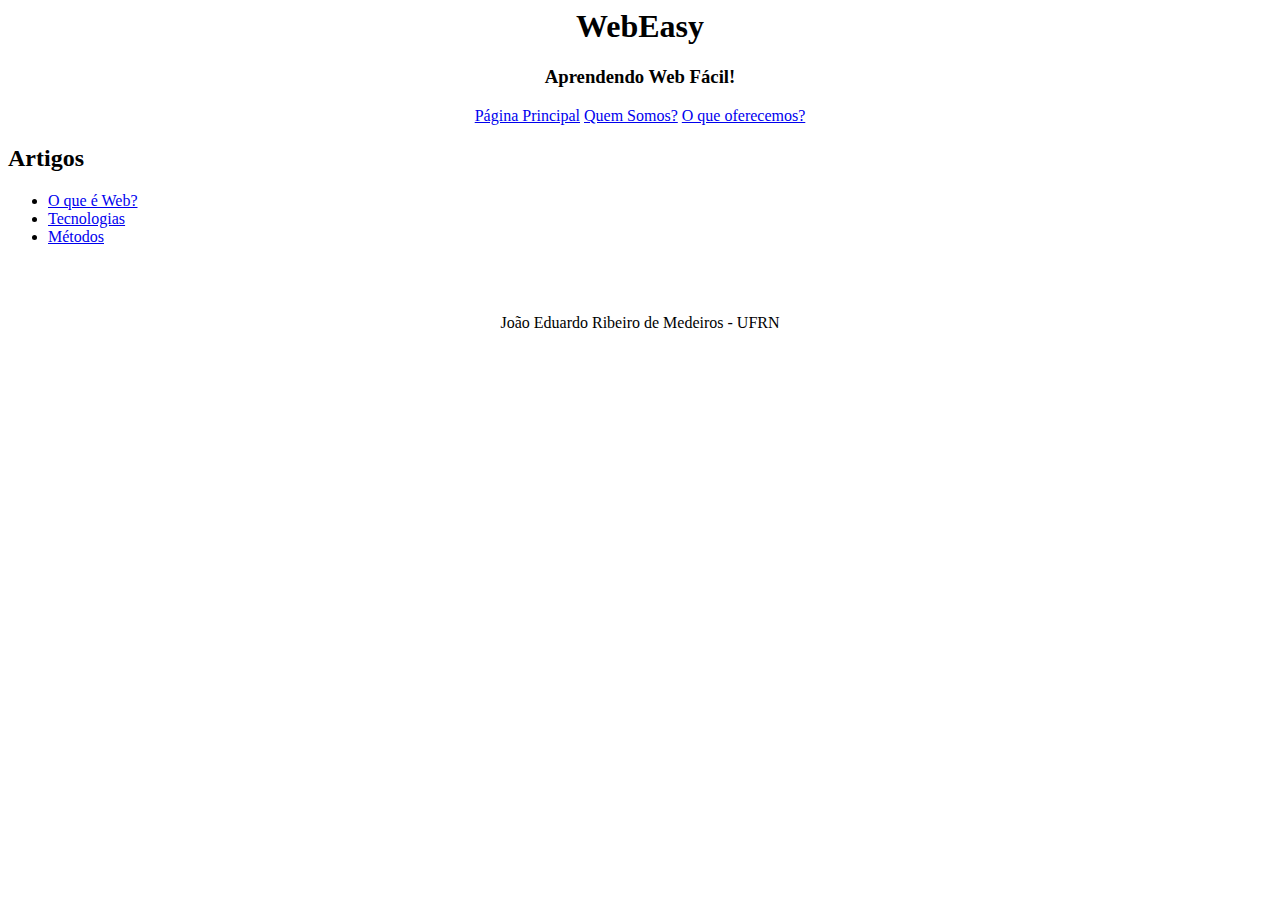
==== index.html @ 0426f3ba "Primeira Versão!" ====
<html>
<head>
	<title>WebEasy</title>
	<meta http-equiv="Content-Type" content="text/html; charset=utf-8" />
</head>
<body>
	<center>
		<h1>WebEasy</h1>
		<h3>Aprendendo Web Fácil!</h3>
		<div>
			<p>
				<a href="index.html">Página Principal</a>	
				<a href="about.html">Quem Somos?</a>	
				<a href="conteudo.html">O que oferecemos? </a>
			</p>
		</div>
	</center>
	<h2>Artigos</h2>
	<ul>
		<li><a href="posts/o-que-e-web.html">O que é Web?</a></li>
		<li><a href="posts/tecnologias.html">Tecnologias</a></li>
		<li><a href="posts/metodos.html">Métodos</a></li>
	</ul>
	<br />
	<br />
	<center><p>João Eduardo Ribeiro de Medeiros - UFRN</p></center>
</body>
</html>
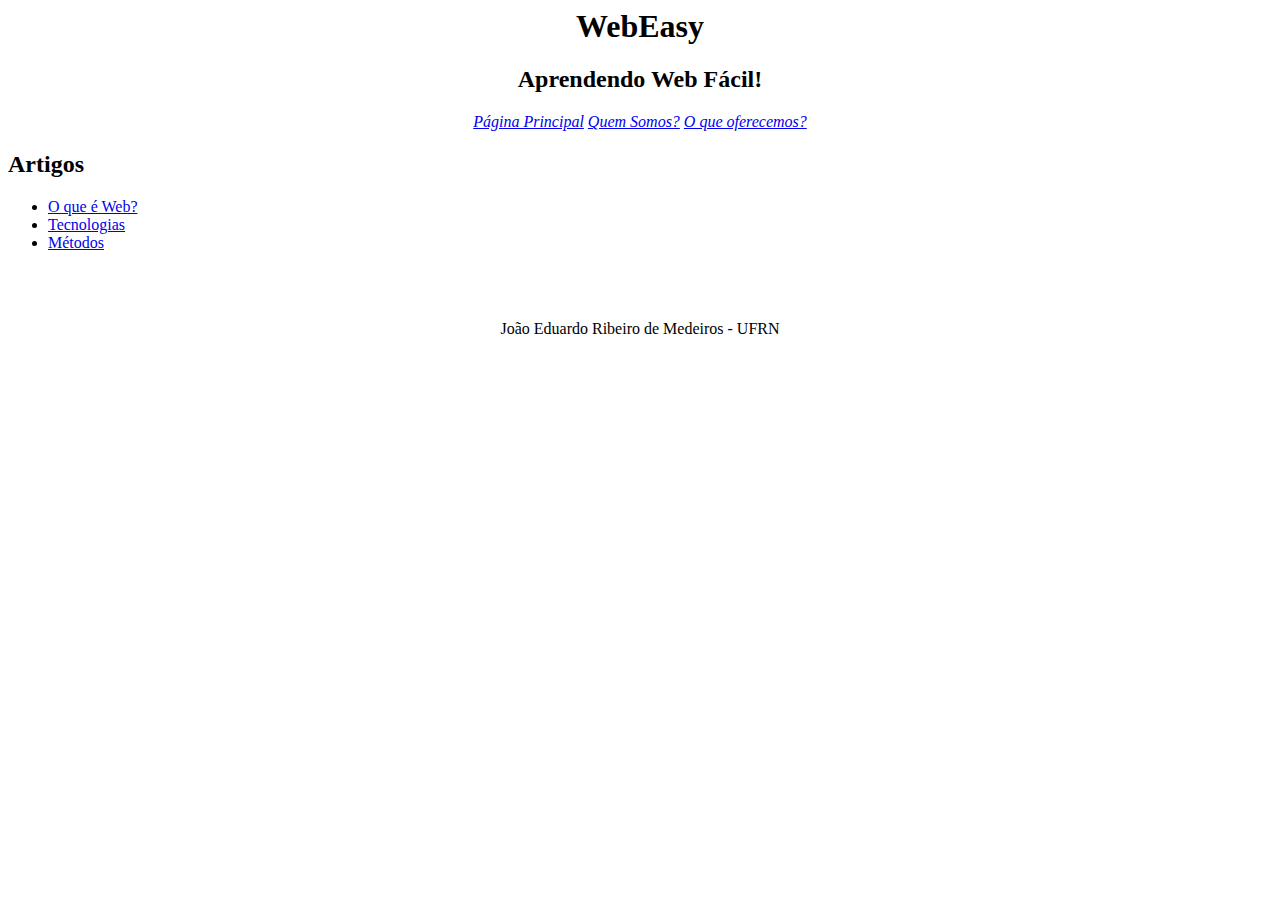
==== commit 83fd353e: "Versão do dia 12/02/2015" ====
--- a/index.html
+++ b/index.html
@@ -6,12 +6,12 @@
 <body>
 	<center>
 		<h1>WebEasy</h1>
-		<h3>Aprendendo Web Fácil!</h3>
-		<div>
+		<h2>Aprendendo Web Fácil!</h2>
+		<div id="menu">
 			<p>
-				<a href="index.html">Página Principal</a>	
+				<i><a href="index.html">Página Principal</a>	
 				<a href="about.html">Quem Somos?</a>	
-				<a href="conteudo.html">O que oferecemos? </a>
+				<a href="conteudo.html">O que oferecemos? </a></i>
 			</p>
 		</div>
 	</center>
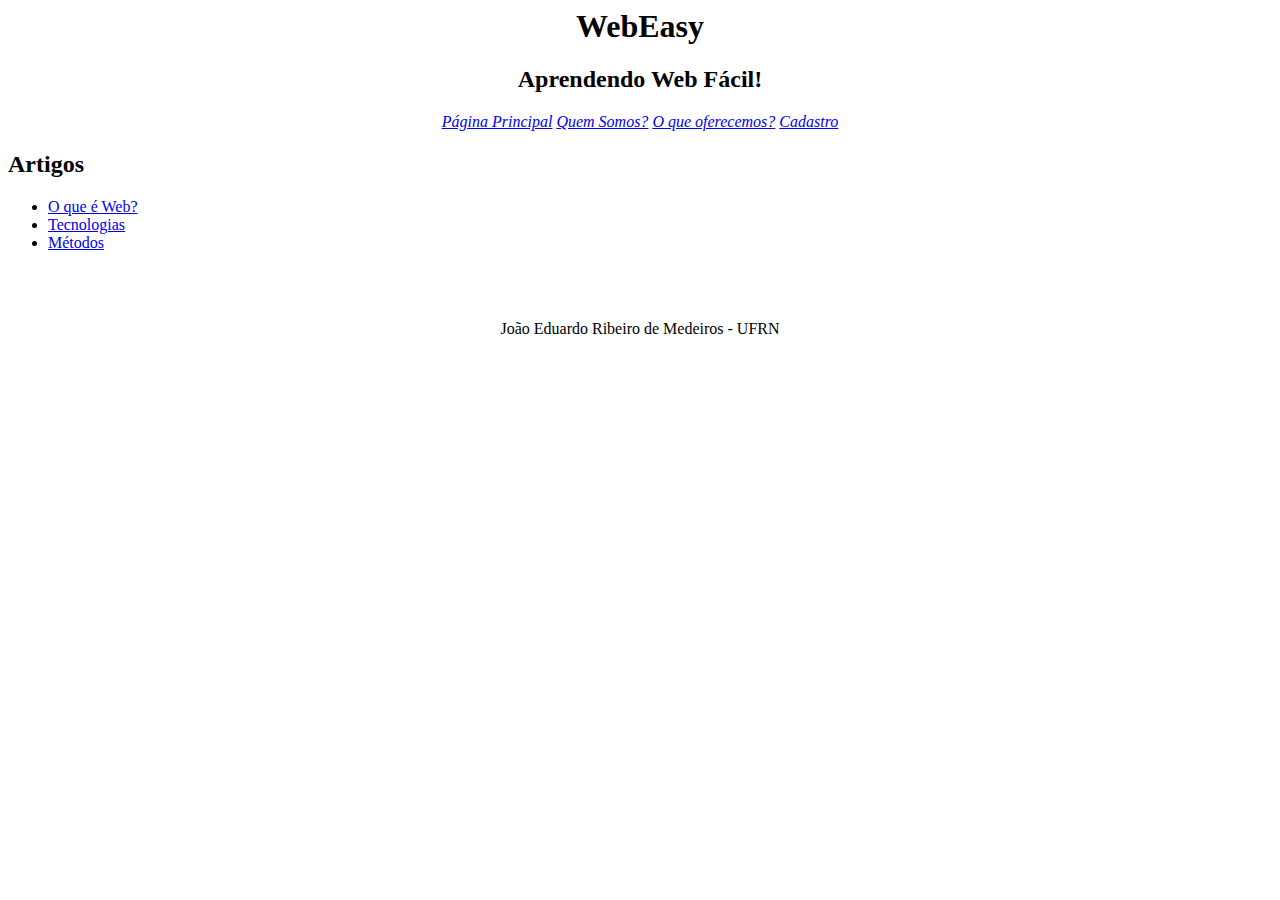
==== commit 1d38058e: "Adicionado formulário, prática 03." ====
--- a/index.html
+++ b/index.html
@@ -11,7 +11,8 @@
 			<p>
 				<i><a href="index.html">Página Principal</a>	
 				<a href="about.html">Quem Somos?</a>	
-				<a href="conteudo.html">O que oferecemos? </a></i>
+				<a href="conteudo.html">O que oferecemos?</a>
+				<a href="cadastro.html">Cadastro</a></i>
 			</p>
 		</div>
 	</center>
